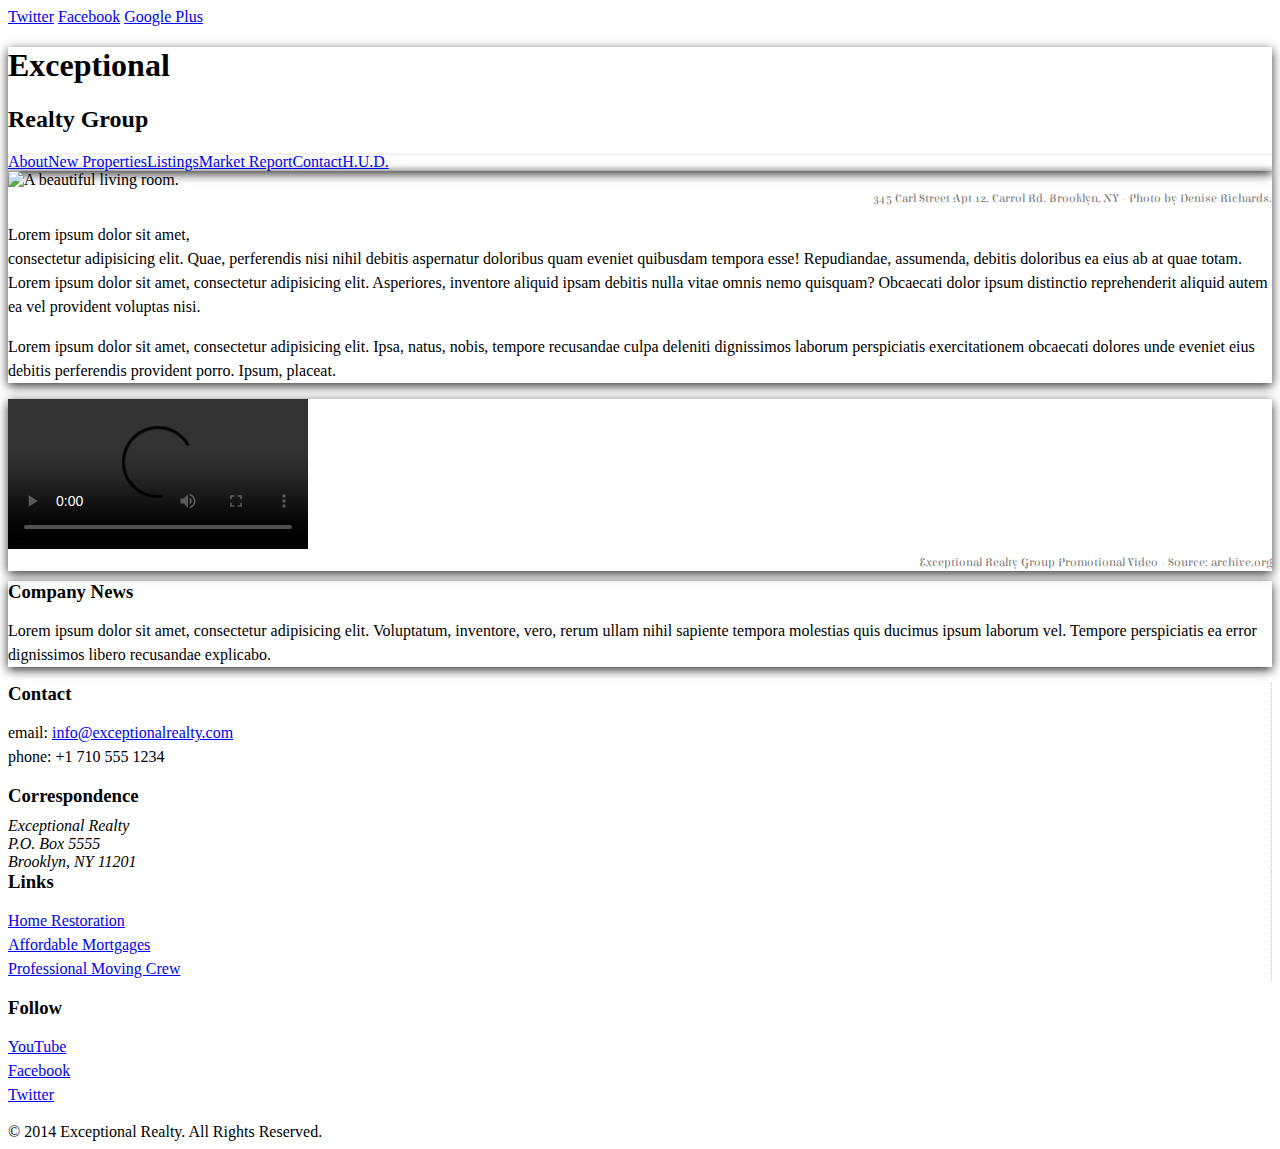
==== index.html @ 0c140c42 "Done." ====
<!DOCTYPE html>
<html lang="en">
  <head>
    <meta charset="UTF-8">
    <title>Exceptional Realty Group - Luxury Homes - About</title>
    <link rel="stylesheet" href="http://cdnjs.cloudflare.com/ajax/libs/normalize/3.0.0/normalize.min.css">
    <link rel="stylesheet" href="css/style.css">
    <script src="http://cdnjs.cloudflare.com/ajax/libs/modernizr/2.7.1/modernizr.min.js"></script>
  </head>
  <body>
    <div id="social">
      <a href="#">Twitter</a>
      <a href="#">Facebook</a>
      <a href="#">Google Plus</a>
    </div>

<div class="white-wood">
    <header class="medium-fade shadow">
      <div class="wrapper">
        <div id="logo">
          <h1>Exceptional</h1>
          <h2>Realty Group</h2>
        </div>
      </div><!-- .wrapper -->
      <div id="navbar" class="light-fade">
        <div class="wrapper">
          <nav>
            <a class="selected" href="index.html">About</a><a href="new-properties.html">New Properties</a><a href="real-estate-listings.html">Listings</a><a href="market-report.html">Market Report</a><a href="contact.html">Contact</a><a href="http://hud.gov" target="_blank">H.U.D.</a>
          </nav>
        </div><!-- .wrapper -->
      </div><!-- #navbar -->
    </header>

    <div class="wrapper clearfix">

      <section id="featured-property" class="col-3 first shadow">
        <figure>
          <img src="images/intro-pic.jpg" alt="A beautiful living room." title="Welcome to Exceptional Realty Group">
          <figcaption>345 Carl Street Apt 12, Carrol Rd. Brooklyn, NY - Photo by Denise Richards.</figcaption>
        </figure>

        <p>Lorem ipsum dolor sit amet,<br> consectetur adipisicing elit. Quae, perferendis nisi nihil debitis aspernatur doloribus quam eveniet quibusdam tempora esse! Repudiandae, assumenda, debitis doloribus ea eius ab at quae totam. Lorem ipsum dolor sit amet, consectetur adipisicing elit. Asperiores, inventore aliquid ipsam debitis nulla vitae omnis nemo quisquam? Obcaecati dolor ipsum distinctio reprehenderit aliquid autem ea vel provident voluptas nisi.</p>
        <p>Lorem ipsum dolor sit amet, consectetur adipisicing elit. Ipsa, natus, nobis, tempore recusandae culpa deleniti dignissimos laborum perspiciatis exercitationem obcaecati dolores unde eveniet eius debitis perferendis provident porro. Ipsum, placeat.</p>
      </section>

      <section id="promotional" class="col-2 first shadow">
        <figure>
          <video controls>
            <source src="videos/real-estate.mp4" type="video/mp4">
            <source src="videos/real-estate.ogv" type="video/ogg">
            Your browser does not support HTML5 video. <a href="http://browsehappy.com" target="_blank">Please upgrade your browser</a>.
          </video>
          <figcaption>Exceptional Realty Group Promotional Video - Source: archive.org</figcaption>
        </figure>
      </section>

      <section id="news" class="col-1 shadow">
        <h3>Company News</h3>
        <p>Lorem ipsum dolor sit amet, consectetur adipisicing elit. Voluptatum, inventore, vero, rerum ullam nihil sapiente tempora molestias quis ducimus ipsum laborum vel. Tempore perspiciatis ea error dignissimos libero recusandae explicabo.</p>
      </section>

    </div><!-- .wrapper -->
</div><!-- .white-wood -->

    <section id="details" class="medium-fade">
      <div class="wrapper clearfix">
        <div class="col-1 first border-right">
          <h3>Contact</h3>
          <p>
            email: <a href="mailto:info@exceptionalrealty.com">info@exceptionalrealty.com</a><br>
            phone: +1 710 555 1234
          </p>
          <h3>Correspondence</h3>
          <address>
            Exceptional Realty<br>
            P.O. Box 5555<br>
            Brooklyn, NY 11201
          </address>
        </div>

        <div class="col-1 border-right">
          <h3>Links</h3>
          <p>
            <a href="#" target="_blank">Home Restoration</a><br>
            <a href="#" target="_blank">Affordable Mortgages</a><br>
            <a href="#" target="_blank">Professional Moving Crew</a>
          </p>
        </div>

        <div class="col-1">
          <h3>Follow</h3>
          <p>
            <a href="#" target="_blank">YouTube</a><br>
            <a href="#" target="_blank">Facebook</a><br>
            <a href="#" target="_blank">Twitter</a>
          </p>
        </div>
      </div><!-- .wrapper -->
    </section>

    <footer>
      &copy; 2014 Exceptional Realty. All Rights Reserved.
    </footer>

  </body>
</html>
---- css/style.css ----
@import url(http://fonts.googleapis.com/css?family=Elsie+Swash+Caps:400,900);
@import url(http://fonts.googleapis.com/css?family=Clicker+Script);

/*////////// GLOBAL //////////*/

h3 {
  margin: 0 0 10px;
}

p {
  font-size: 1em; /* 16px, ?pt, 100%, 1em */
  line-height: 1.5em;
}

figure {
  margin: 0 0 10px;
}

figcaption {
  font: normal 0.75em/1.5em 'Elsie Swash Caps', cursive;
  color: #777;
  text-align: right;
}

.milk-text {
  font: bold 2.6em 'Elsie Swash Caps', cursive;
  color: white;
  text-shadow: 0 2px 3px #000;
}

.shadow {
  box-shadow: 0 3px 10px #333;
}

.border-right{
  border-right: 1px dotted #ccc;
  padding-right: 30px;
}

/*////////// BACKGROUNDS //////////*/

.white-wood {
  background: url(../images/white-wood.jpg) no-repeat center top;
  background-size: cover;
}

.light-fade {/* LIGHT-FADE */

background: #efefef; /* Old browsers */
background: -moz-linear-gradient(top,  #efefef 0%, #ffffff 24%, #ffffff 68%, #dddddd 100%); /* FF3.6+ */
background: -webkit-gradient(linear, left top, left bottom, color-stop(0%,#efefef), color-stop(24%,#ffffff), color-stop(68%,#ffffff), color-stop(100%,#dddddd)); /* Chrome,Safari4+ */
background: -webkit-linear-gradient(top,  #efefef 0%,#ffffff 24%,#ffffff 68%,#dddddd 100%); /* Chrome10+,Safari5.1+ */
background: -o-linear-gradient(top,  #efefef 0%,#ffffff 24%,#ffffff 68%,#dddddd 100%); /* Opera 11.10+ */
background: -ms-linear-gradient(top,  #efefef 0%,#ffffff 24%,#ffffff 68%,#dddddd 100%); /* IE10+ */
background: linear-gradient(to bottom,  #efefef 0%,#ffffff 24%,#ffffff 68%,#dddddd 100%); /* W3C */
filter: progid:DXImageTransform.Microsoft.gradient( startColorstr='#efefef', endColorstr='#dddddd',GradientType=0 ); /* IE6-9 */

{


.medium-fade { /* MEDIUM-FADE */

background: rgb(229,229,229); /* Old browsers */
background: -moz-linear-gradient(top,  rgba(229,229,229,1) 0%, rgba(255,255,255,1) 99%); /* FF3.6+ */
background: -webkit-gradient(linear, left top, left bottom, color-stop(0%,rgba(229,229,229,1)), color-stop(99%,rgba(255,255,255,1))); /* Chrome,Safari4+ */
background: -webkit-linear-gradient(top,  rgba(229,229,229,1) 0%,rgba(255,255,255,1) 99%); /* Chrome10+,Safari5.1+ */
background: -o-linear-gradient(top,  rgba(229,229,229,1) 0%,rgba(255,255,255,1) 99%); /* Opera 11.10+ */
background: -ms-linear-gradient(top,  rgba(229,229,229,1) 0%,rgba(255,255,255,1) 99%); /* IE10+ */
background: linear-gradient(to bottom,  rgba(229,229,229,1) 0%,rgba(255,255,255,1) 99%); /* W3C */

}



/*/////// MEDIA ////////*/

img, video, audio, iframe, table, form {
  width: 100%; /* IE */
  max-width: 100%; /* FF, Safari, Chrome */
}

/*////////// FIXES //////////*/

* {
  -webkit-box-sizing: border-box;
  -moz-box-sizing: border-box;
  box-sizing: border-box;
}

.clearfix:after {
  content: ".";
  display: block;
  clear: both;
  visibility: hidden;
  height: 0;
  line-height: 0;
}

.clear {
  clear:both;
}

/*/////// LAYOUT ////////*/

.wrapper {
  width: 960px;
  margin: 0 auto;
}

.col-1 {
  float: left;
  width: 32%;
}

.col-2 {
  float: left;
  width: 66%;

}

.col-3 {

}

[class*="col-"] {
  margin-left: 2%;
}

.first {
  margin-left: 0%;
}

/*/////// SOCIAL ////////*/

#social {
  position: fixed;
  top: 185px;
  right: 20px;
  width: 40px;
  z-index: 1;
}

#social a {
  display: block;
  width: 40px;
  height: 40px;
  background: yellow;
}

/*////////// HEADER //////////*/
header {
  margin: 0 0 30px;
}


/*////////// NAVBAR //////////*/

#navbar {
  position: fixed;
  top: 0;
  left: 0;
  width: 100%;
  z-index: 2;
  border-bottom: 1px solid #ccc;
  text-align: center;
}

#navbar nav {
  border-left: 1px solid #ccc;
}

#navbar nav a {
  display: inline-block;
  width: 16.6666667%;
  margin: 0;
  padding: 22px 0;
  text-transform: uppercase;
  color: black;
  text-align: center;
  border-right: 1px solid #ccc;
  text-decoration: none;
  font: 1em "Trbuchet MS", Arial, sans-serif;
}

#navbar nav a.selected {
  background:  #333;
  color: white;
}

#navbar nav a:hover {
  color: white;
  background: rgb(0,0,0); /* Old browsers */
  background: -moz-linear-gradient(top,  rgba(0,0,0,1) 0%, rgba(71,71,71,1) 28%, rgba(81,81,81,1) 35%, rgba(71,71,71,1) 72%, rgba(43,43,43,1) 87%, rgba(28,28,28,1) 91%, rgba(0,0,0,1) 100%); /* FF3.6+ */
  background: -webkit-gradient(linear, left top, left bottom, color-stop(0%,rgba(0,0,0,1)), color-stop(28%,rgba(71,71,71,1)), color-stop(35%,rgba(81,81,81,1)), color-stop(72%,rgba(71,71,71,1)), color-stop(87%,rgba(43,43,43,1)), color-stop(91%,rgba(28,28,28,1)), color-stop(100%,rgba(0,0,0,1))); /* Chrome,Safari4+ */
  background: -webkit-linear-gradient(top,  rgba(0,0,0,1) 0%,rgba(71,71,71,1) 28%,rgba(81,81,81,1) 35%,rgba(71,71,71,1) 72%,rgba(43,43,43,1) 87%,rgba(28,28,28,1) 91%,rgba(0,0,0,1) 100%); /* Chrome10+,Safari5.1+ */
  background: -o-linear-gradient(top,  rgba(0,0,0,1) 0%,rgba(71,71,71,1) 28%,rgba(81,81,81,1) 35%,rgba(71,71,71,1) 72%,rgba(43,43,43,1) 87%,rgba(28,28,28,1) 91%,rgba(0,0,0,1) 100%); /* Opera 11.10+ */
  background: -ms-linear-gradient(top,  rgba(0,0,0,1) 0%,rgba(71,71,71,1) 28%,rgba(81,81,81,1) 35%,rgba(71,71,71,1) 72%,rgba(43,43,43,1) 87%,rgba(28,28,28,1) 91%,rgba(0,0,0,1) 100%); /* IE10+ */
  background: linear-gradient(to bottom,  rgba(0,0,0,1) 0%,rgba(71,71,71,1) 28%,rgba(81,81,81,1) 35%,rgba(71,71,71,1) 72%,rgba(43,43,43,1) 87%,rgba(28,28,28,1) 91%,rgba(0,0,0,1) 100%); /* W3C */

}

/*////////// LOGO //////////*/

#logo {
  padding: 84px 0 0;

}

#logo h1 {
  font-family: 'Clicker Script', cursive;
  margin: 0;
}

#logo h2 {
  font-family: 'Elsie Swash Caps', cursive;
  margin: 0;
}

/*////////// MAIN SECTIONS //////////*/

section {
  padding: 30px;
  margin-bottom: 20px;
  background: white;
}

/*////////// DETAILS //////////*/

#details {
  border-top: 1px solid white;
}

#details div {
  height: 221px;
}

#details a:link, #details a:visited {
  color: black;
  text-decoration: none;
}

#details a:hover {
  color: black;
  text-decoration: underline;
}

#details a:active {
  color: red;
}

/*////////// FOOTER //////////*/

footer {
  text-align: center;
  font-size: 0.75em;
  padding: 10px;
  background: #eee;
  border-top: 1px solid #ccc;
}
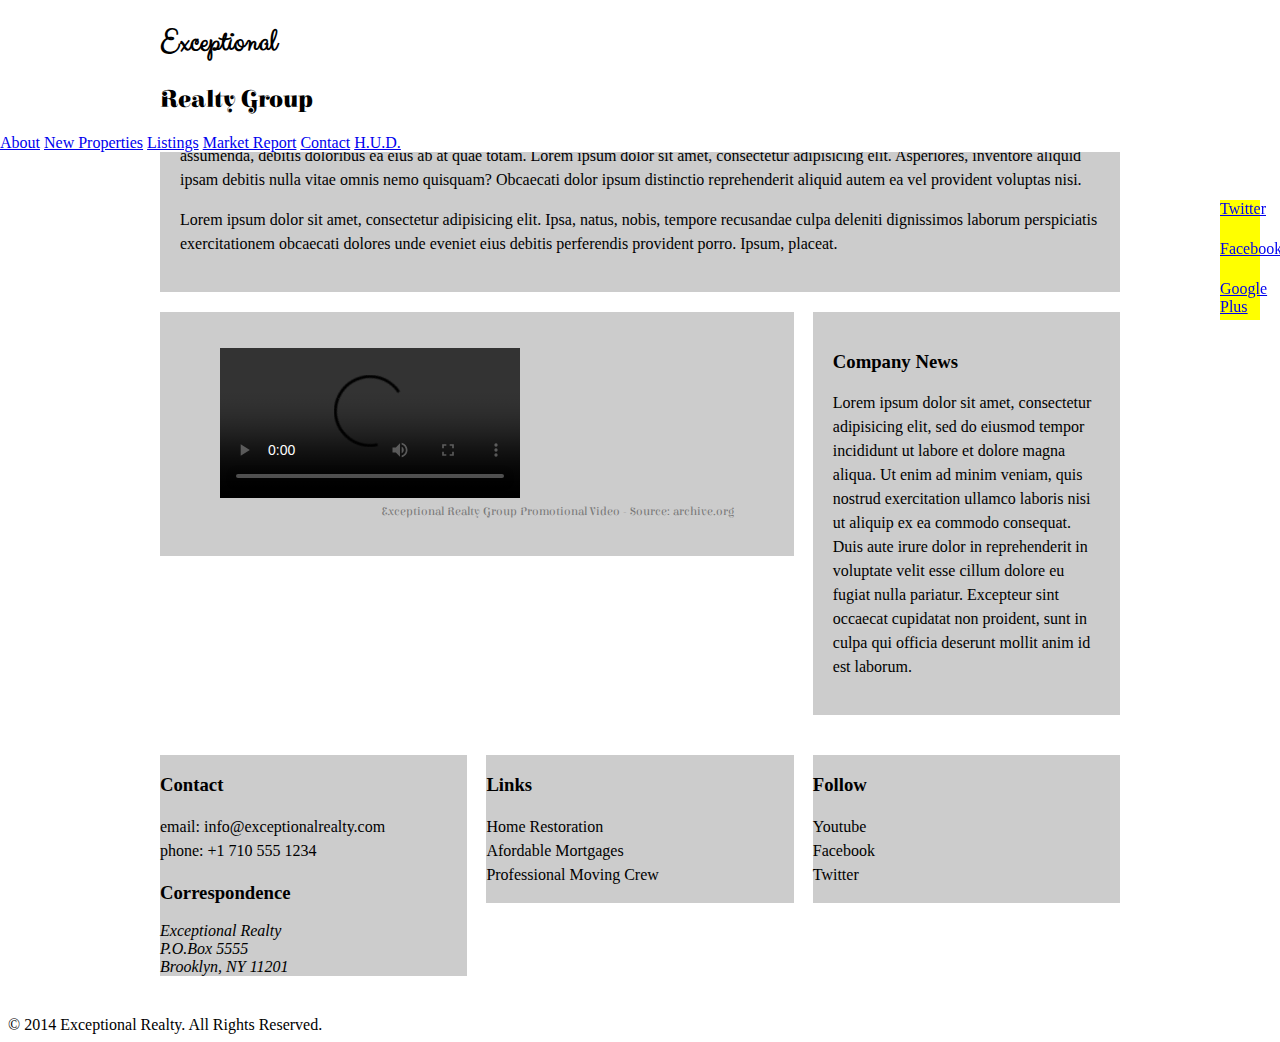
==== commit a82e576f: "automatically backed up by learn" ====
--- a/index.html
+++ b/index.html
@@ -14,89 +14,88 @@
       <a href="#">Google Plus</a>
     </div>
 
-<div class="white-wood">
-    <header class="medium-fade shadow">
+  <header>
       <div class="wrapper">
-        <div id="logo">
-          <h1>Exceptional</h1>
-          <h2>Realty Group</h2>
-        </div>
+      <div id="logo">
+        <h1>Exceptional</h1>
+        <h2>Realty Group</h2>
+      </div>
       </div><!-- .wrapper -->
-      <div id="navbar" class="light-fade">
-        <div class="wrapper">
-          <nav>
-            <a class="selected" href="index.html">About</a><a href="new-properties.html">New Properties</a><a href="real-estate-listings.html">Listings</a><a href="market-report.html">Market Report</a><a href="contact.html">Contact</a><a href="http://hud.gov" target="_blank">H.U.D.</a>
-          </nav>
-        </div><!-- .wrapper -->
-      </div><!-- #navbar -->
-    </header>
+      <div id="navbar">
+    <div class="wapper">
+      <nav>
+        <a href="index.html">About</a> <a href="new-properties.html">New Properties</a> <a href="real-estate-listings.html">Listings</a> <a href="market-report.html">Market Report</a> <a href="contact.html">Contact</a> <a href="http://hud.gov" target="_blank">H.U.D.</a>
+      </nav>
+    </div> <!-- .wrapper -->
+  </div><!-- #navbar -->
+  </header>
 
-    <div class="wrapper clearfix">
+<div class="wrapper clearfix">
+    <section id="featured-property" class="col-3 first shadow">
+      <figure>
+        <img src="images/intro-pic.jpg" alt="A beautiful living room." title="Welcome to Exceptional Realty Group">
+        <figcaption>345 Carl Street Apt 12, Carrol Rd. Brooklyn, NY - Photo by Denise Richards.</figcaption>
+      </figure>
 
-      <section id="featured-property" class="col-3 first shadow">
-        <figure>
-          <img src="images/intro-pic.jpg" alt="A beautiful living room." title="Welcome to Exceptional Realty Group">
-          <figcaption>345 Carl Street Apt 12, Carrol Rd. Brooklyn, NY - Photo by Denise Richards.</figcaption>
-        </figure>
+      <p>Lorem ipsum dolor sit amet,<br> consectetur adipisicing elit. Quae, perferendis nisi nihil debitis aspernatur doloribus quam eveniet quibusdam tempora esse! Repudiandae, assumenda, debitis doloribus ea eius ab at quae totam. Lorem ipsum dolor sit amet, consectetur adipisicing elit. Asperiores, inventore aliquid ipsam debitis nulla vitae omnis nemo quisquam? Obcaecati dolor ipsum distinctio reprehenderit aliquid autem ea vel provident voluptas nisi.</p>
+      <p>Lorem ipsum dolor sit amet, consectetur adipisicing elit. Ipsa, natus, nobis, tempore recusandae culpa deleniti dignissimos laborum perspiciatis exercitationem obcaecati dolores unde eveniet eius debitis perferendis provident porro. Ipsum, placeat.</p>
+    </section>
 
-        <p>Lorem ipsum dolor sit amet,<br> consectetur adipisicing elit. Quae, perferendis nisi nihil debitis aspernatur doloribus quam eveniet quibusdam tempora esse! Repudiandae, assumenda, debitis doloribus ea eius ab at quae totam. Lorem ipsum dolor sit amet, consectetur adipisicing elit. Asperiores, inventore aliquid ipsam debitis nulla vitae omnis nemo quisquam? Obcaecati dolor ipsum distinctio reprehenderit aliquid autem ea vel provident voluptas nisi.</p>
-        <p>Lorem ipsum dolor sit amet, consectetur adipisicing elit. Ipsa, natus, nobis, tempore recusandae culpa deleniti dignissimos laborum perspiciatis exercitationem obcaecati dolores unde eveniet eius debitis perferendis provident porro. Ipsum, placeat.</p>
-      </section>
+    <section id="promotional" class="col-2 first shadow">
+      <figure>
+        <video controls>
+          <source src="videos/real-estate.mp4" type="video/mp4">
+          <source src="videos/real-estate.ogv" type="video/ogg">
+          Your browser does not support HTML5 video. <a href="http://browsehappy.com" target="_blank">Please upgrade your browser</a>.
+        </video>
+        <figcaption>Exceptional Realty Group Promotional Video - Source: archive.org</figcaption>
+      </figure>
+    </section>
+    <section id="news"class="col-1 shadow">
+      <h3>Company News </h3>
+      <p>Lorem ipsum dolor sit amet, consectetur adipisicing elit, sed do eiusmod tempor incididunt ut labore
+         et dolore magna aliqua. Ut enim ad minim veniam, quis nostrud exercitation ullamco laboris nisi ut
+         aliquip ex ea commodo consequat. Duis aute irure dolor in reprehenderit in voluptate velit esse cillum
+          dolore eu fugiat nulla pariatur. Excepteur sint occaecat cupidatat non proident, sunt in culpa qui officia
+           deserunt mollit anim id est laborum.</p>
+    </section>
+  </div> <!-- .wrapper -->
 
-      <section id="promotional" class="col-2 first shadow">
-        <figure>
-          <video controls>
-            <source src="videos/real-estate.mp4" type="video/mp4">
-            <source src="videos/real-estate.ogv" type="video/ogg">
-            Your browser does not support HTML5 video. <a href="http://browsehappy.com" target="_blank">Please upgrade your browser</a>.
-          </video>
-          <figcaption>Exceptional Realty Group Promotional Video - Source: archive.org</figcaption>
-        </figure>
-      </section>
+    <section id="details">
+      <div class="wrapper clearfix">
+      <div class="col-1 first">
+        <h3>Contact</h3>
+        <p>
+          email: <a href="mailto:info@exceptionalrealty.com">info@exceptionalrealty.com</a><br>
+          phone: +1 710 555 1234
+        </p>
+        <h3>Correspondence</h3>
+        <address>
+          Exceptional Realty<br>
+          P.O.Box 5555<br>
+          Brooklyn, NY 11201
+        </address>
+      </div>
 
-      <section id="news" class="col-1 shadow">
-        <h3>Company News</h3>
-        <p>Lorem ipsum dolor sit amet, consectetur adipisicing elit. Voluptatum, inventore, vero, rerum ullam nihil sapiente tempora molestias quis ducimus ipsum laborum vel. Tempore perspiciatis ea error dignissimos libero recusandae explicabo.</p>
-      </section>
+      <div class="col-1">
+        <h3>Links</h3>
+        <p>
+          <a href="#" target="_blank">Home Restoration</a><br>
+          <a href="#" target="_blank">Afordable Mortgages</a><br>
+          <a href="#" target="_blank">Professional Moving Crew</a>
+        </p>
+      </div>
 
-    </div><!-- .wrapper -->
-</div><!-- .white-wood -->
-
-    <section id="details" class="medium-fade">
-      <div class="wrapper clearfix">
-        <div class="col-1 first border-right">
-          <h3>Contact</h3>
-          <p>
-            email: <a href="mailto:info@exceptionalrealty.com">info@exceptionalrealty.com</a><br>
-            phone: +1 710 555 1234
-          </p>
-          <h3>Correspondence</h3>
-          <address>
-            Exceptional Realty<br>
-            P.O. Box 5555<br>
-            Brooklyn, NY 11201
-          </address>
-        </div>
-
-        <div class="col-1 border-right">
-          <h3>Links</h3>
-          <p>
-            <a href="#" target="_blank">Home Restoration</a><br>
-            <a href="#" target="_blank">Affordable Mortgages</a><br>
-            <a href="#" target="_blank">Professional Moving Crew</a>
-          </p>
-        </div>
-
-        <div class="col-1">
-          <h3>Follow</h3>
-          <p>
-            <a href="#" target="_blank">YouTube</a><br>
-            <a href="#" target="_blank">Facebook</a><br>
-            <a href="#" target="_blank">Twitter</a>
-          </p>
-        </div>
-      </div><!-- .wrapper -->
-    </section>
+      <div class="col-1">
+        <h3>Follow</h3>
+        <p>
+          <a href="#" target="_blank">Youtube</a><br>
+          <a href="#" target="_blank">Facebook</a><br>
+          <a href="#" target="_blank">Twitter</a>
+        </p>
+      </div>
+    </div> <!-- .wrapper -->
+  </section>
 
     <footer>
       &copy; 2014 Exceptional Realty. All Rights Reserved.
--- a/css/style.css
+++ b/css/style.css
@@ -1,238 +1,61 @@
 @import url(http://fonts.googleapis.com/css?family=Elsie+Swash+Caps:400,900);
 @import url(http://fonts.googleapis.com/css?family=Clicker+Script);
 
-/*////////// GLOBAL //////////*/
+/* This
+is
+a comment! */
 
-h3 {
-  margin: 0 0 10px;
+/* CSS Syntax:
+
+selector {
+  property: value;
+  property: value;
 }
 
-p {
+*/
+
+/* Type selector */
+
+p { /* select all <p> */
   font-size: 1em; /* 16px, ?pt, 100%, 1em */
   line-height: 1.5em;
 }
 
-figure {
-  margin: 0 0 10px;
-}
-
 figcaption {
+  /*font-weight: normal;
+  font-size: 0.75em;
+  line-height: 1.5em;
+  font-family: Georgia, "New Times Roman", serif;*/
   font: normal 0.75em/1.5em 'Elsie Swash Caps', cursive;
   color: #777;
   text-align: right;
 }
 
-.milk-text {
+/* Class selector (applied to as many elements as you like) */
+
+.milk-text { /* select elements with class="milk-text" */
   font: bold 2.6em 'Elsie Swash Caps', cursive;
   color: white;
   text-shadow: 0 2px 3px #000;
 }
 
-.shadow {
-  box-shadow: 0 3px 10px #333;
-}
+/* ID selector (apply to one unique element per page) */
 
-.border-right{
-  border-right: 1px dotted #ccc;
-  padding-right: 30px;
-}
-
-/*////////// BACKGROUNDS //////////*/
-
-.white-wood {
-  background: url(../images/white-wood.jpg) no-repeat center top;
-  background-size: cover;
-}
-
-.light-fade {/* LIGHT-FADE */
-
-background: #efefef; /* Old browsers */
-background: -moz-linear-gradient(top,  #efefef 0%, #ffffff 24%, #ffffff 68%, #dddddd 100%); /* FF3.6+ */
-background: -webkit-gradient(linear, left top, left bottom, color-stop(0%,#efefef), color-stop(24%,#ffffff), color-stop(68%,#ffffff), color-stop(100%,#dddddd)); /* Chrome,Safari4+ */
-background: -webkit-linear-gradient(top,  #efefef 0%,#ffffff 24%,#ffffff 68%,#dddddd 100%); /* Chrome10+,Safari5.1+ */
-background: -o-linear-gradient(top,  #efefef 0%,#ffffff 24%,#ffffff 68%,#dddddd 100%); /* Opera 11.10+ */
-background: -ms-linear-gradient(top,  #efefef 0%,#ffffff 24%,#ffffff 68%,#dddddd 100%); /* IE10+ */
-background: linear-gradient(to bottom,  #efefef 0%,#ffffff 24%,#ffffff 68%,#dddddd 100%); /* W3C */
-filter: progid:DXImageTransform.Microsoft.gradient( startColorstr='#efefef', endColorstr='#dddddd',GradientType=0 ); /* IE6-9 */
-
-{
-
-
-.medium-fade { /* MEDIUM-FADE */
-
-background: rgb(229,229,229); /* Old browsers */
-background: -moz-linear-gradient(top,  rgba(229,229,229,1) 0%, rgba(255,255,255,1) 99%); /* FF3.6+ */
-background: -webkit-gradient(linear, left top, left bottom, color-stop(0%,rgba(229,229,229,1)), color-stop(99%,rgba(255,255,255,1))); /* Chrome,Safari4+ */
-background: -webkit-linear-gradient(top,  rgba(229,229,229,1) 0%,rgba(255,255,255,1) 99%); /* Chrome10+,Safari5.1+ */
-background: -o-linear-gradient(top,  rgba(229,229,229,1) 0%,rgba(255,255,255,1) 99%); /* Opera 11.10+ */
-background: -ms-linear-gradient(top,  rgba(229,229,229,1) 0%,rgba(255,255,255,1) 99%); /* IE10+ */
-background: linear-gradient(to bottom,  rgba(229,229,229,1) 0%,rgba(255,255,255,1) 99%); /* W3C */
+#logo { /* select elements with id="logo" */
 
 }
 
+/* Descendent Selector */
 
-
-/*/////// MEDIA ////////*/
-
-img, video, audio, iframe, table, form {
-  width: 100%; /* IE */
-  max-width: 100%; /* FF, Safari, Chrome */
-}
-
-/*////////// FIXES //////////*/
-
-* {
-  -webkit-box-sizing: border-box;
-  -moz-box-sizing: border-box;
-  box-sizing: border-box;
-}
-
-.clearfix:after {
-  content: ".";
-  display: block;
-  clear: both;
-  visibility: hidden;
-  height: 0;
-  line-height: 0;
-}
-
-.clear {
-  clear:both;
-}
-
-/*/////// LAYOUT ////////*/
-
-.wrapper {
-  width: 960px;
-  margin: 0 auto;
-}
-
-.col-1 {
-  float: left;
-  width: 32%;
-}
-
-.col-2 {
-  float: left;
-  width: 66%;
-
-}
-
-.col-3 {
-
-}
-
-[class*="col-"] {
-  margin-left: 2%;
-}
-
-.first {
-  margin-left: 0%;
-}
-
-/*/////// SOCIAL ////////*/
-
-#social {
-  position: fixed;
-  top: 185px;
-  right: 20px;
-  width: 40px;
-  z-index: 1;
-}
-
-#social a {
-  display: block;
-  width: 40px;
-  height: 40px;
-  background: yellow;
-}
-
-/*////////// HEADER //////////*/
-header {
-  margin: 0 0 30px;
-}
-
-
-/*////////// NAVBAR //////////*/
-
-#navbar {
-  position: fixed;
-  top: 0;
-  left: 0;
-  width: 100%;
-  z-index: 2;
-  border-bottom: 1px solid #ccc;
-  text-align: center;
-}
-
-#navbar nav {
-  border-left: 1px solid #ccc;
-}
-
-#navbar nav a {
-  display: inline-block;
-  width: 16.6666667%;
-  margin: 0;
-  padding: 22px 0;
-  text-transform: uppercase;
-  color: black;
-  text-align: center;
-  border-right: 1px solid #ccc;
-  text-decoration: none;
-  font: 1em "Trbuchet MS", Arial, sans-serif;
-}
-
-#navbar nav a.selected {
-  background:  #333;
-  color: white;
-}
-
-#navbar nav a:hover {
-  color: white;
-  background: rgb(0,0,0); /* Old browsers */
-  background: -moz-linear-gradient(top,  rgba(0,0,0,1) 0%, rgba(71,71,71,1) 28%, rgba(81,81,81,1) 35%, rgba(71,71,71,1) 72%, rgba(43,43,43,1) 87%, rgba(28,28,28,1) 91%, rgba(0,0,0,1) 100%); /* FF3.6+ */
-  background: -webkit-gradient(linear, left top, left bottom, color-stop(0%,rgba(0,0,0,1)), color-stop(28%,rgba(71,71,71,1)), color-stop(35%,rgba(81,81,81,1)), color-stop(72%,rgba(71,71,71,1)), color-stop(87%,rgba(43,43,43,1)), color-stop(91%,rgba(28,28,28,1)), color-stop(100%,rgba(0,0,0,1))); /* Chrome,Safari4+ */
-  background: -webkit-linear-gradient(top,  rgba(0,0,0,1) 0%,rgba(71,71,71,1) 28%,rgba(81,81,81,1) 35%,rgba(71,71,71,1) 72%,rgba(43,43,43,1) 87%,rgba(28,28,28,1) 91%,rgba(0,0,0,1) 100%); /* Chrome10+,Safari5.1+ */
-  background: -o-linear-gradient(top,  rgba(0,0,0,1) 0%,rgba(71,71,71,1) 28%,rgba(81,81,81,1) 35%,rgba(71,71,71,1) 72%,rgba(43,43,43,1) 87%,rgba(28,28,28,1) 91%,rgba(0,0,0,1) 100%); /* Opera 11.10+ */
-  background: -ms-linear-gradient(top,  rgba(0,0,0,1) 0%,rgba(71,71,71,1) 28%,rgba(81,81,81,1) 35%,rgba(71,71,71,1) 72%,rgba(43,43,43,1) 87%,rgba(28,28,28,1) 91%,rgba(0,0,0,1) 100%); /* IE10+ */
-  background: linear-gradient(to bottom,  rgba(0,0,0,1) 0%,rgba(71,71,71,1) 28%,rgba(81,81,81,1) 35%,rgba(71,71,71,1) 72%,rgba(43,43,43,1) 87%,rgba(28,28,28,1) 91%,rgba(0,0,0,1) 100%); /* W3C */
-
-}
-
-/*////////// LOGO //////////*/
-
-#logo {
-  padding: 84px 0 0;
-
-}
-
-#logo h1 {
+#logo h1 { /* selects <h1> if inside the id="logo" */
   font-family: 'Clicker Script', cursive;
-  margin: 0;
 }
 
 #logo h2 {
   font-family: 'Elsie Swash Caps', cursive;
-  margin: 0;
 }
 
-/*////////// MAIN SECTIONS //////////*/
-
-section {
-  padding: 30px;
-  margin-bottom: 20px;
-  background: white;
-}
-
-/*////////// DETAILS //////////*/
-
-#details {
-  border-top: 1px solid white;
-}
-
-#details div {
-  height: 221px;
-}
+/* Psuedo Selector */
 
 #details a:link, #details a:visited {
   color: black;
@@ -247,13 +70,82 @@
 #details a:active {
   color: red;
 }
+/*////// MEDIA ///////*/
 
-/*////////// FOOTER //////////*/
+img, video, audio {
+  max-width: 100%;
+}
 
-footer {
-  text-align: center;
-  font-size: 0.75em;
-  padding: 10px;
-  background: #eee;
-  border-top: 1px solid #ccc;
+/*////// LAYOUT ///////*/
+
+* {
+  -webkit-box-sizing:border-box;
+  -moz-box-sizing: border-box;
+  box-sizing: border-box;
 }
+
+.wrapper {
+  width: 960px;
+  margin: 0 auto;
+}
+.col-1{
+   float: left;
+   width: 32%;
+   background: #ccc
+}
+.col-2 {
+  float: left;
+  width: 66%;
+  background: #ccc
+}
+.col-3{
+  background: #ccc
+}
+.clearfix:after {
+  content:".";
+  display:block;
+  clear: both;
+  visibility: hidden;
+  height: 0;
+  line-height: 0;
+}
+[class*="col-"] {
+  margin-left: 2%;
+}
+.first {
+  margin-left: 0%;
+}
+
+/*////// SECTIONS ///////*/
+header {
+  position: fixed;
+  top: 0;
+  left: 0;
+  width: 100%;
+  background: #fff;
+  z-index: 1;
+}
+
+
+section {
+  padding: 20px;
+  margin-bottom: 20px;
+}
+
+/*////// SOCIAL ///////*/
+
+#social {
+  position: fixed;
+  top: 200px;
+  right: 20px;
+  width: 40px;
+  z-index: 1;
+}
+
+#social a {
+  display: block;
+  width: 40px;
+  height: 40px;
+  background: yellow;
+}
+
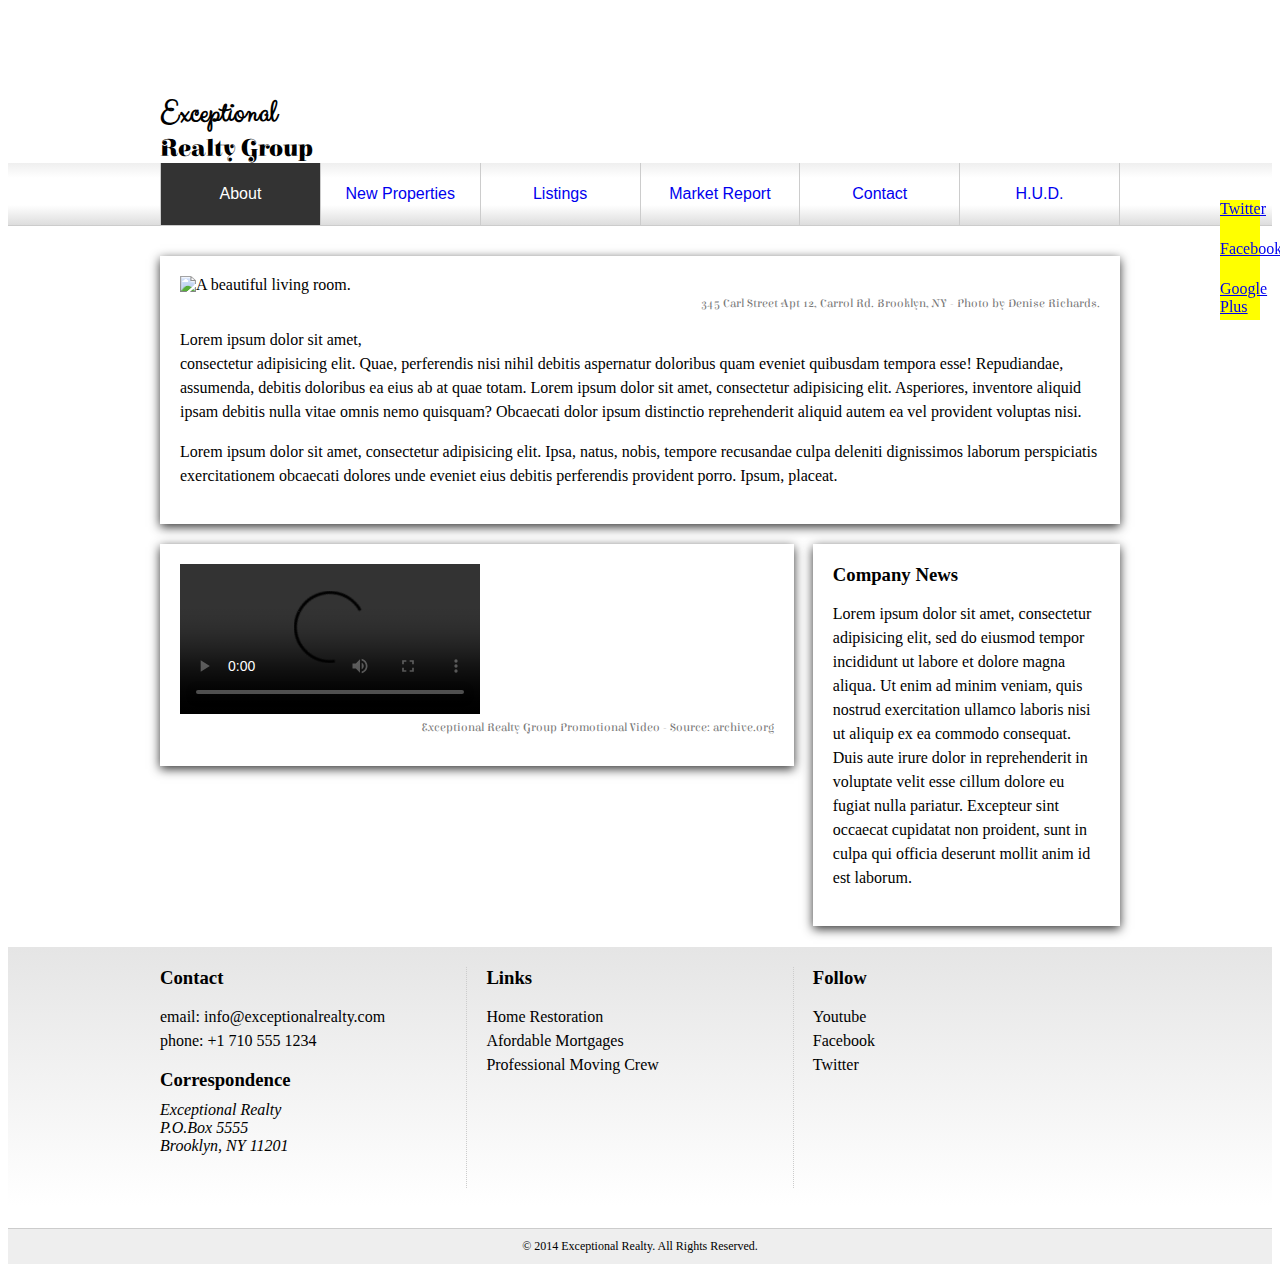
==== commit 73aa36e3: "style background for section, navbar, and detils" ====
--- a/index.html
+++ b/index.html
@@ -14,23 +14,25 @@
       <a href="#">Google Plus</a>
     </div>
 
-  <header>
+    <div class="white-wood">
+      <header classs="medium-fade shadow">
       <div class="wrapper">
       <div id="logo">
         <h1>Exceptional</h1>
         <h2>Realty Group</h2>
       </div>
-      </div><!-- .wrapper -->
-      <div id="navbar">
-    <div class="wapper">
+    </div><!-- wrapper -->
+      <div id="navbar" class="light-fade">
+        <div class="wrapper">
       <nav>
-        <a href="index.html">About</a> <a href="new-properties.html">New Properties</a> <a href="real-estate-listings.html">Listings</a> <a href="market-report.html">Market Report</a> <a href="contact.html">Contact</a> <a href="http://hud.gov" target="_blank">H.U.D.</a>
+        <a class="selected"href="index.html">About</a><a href="new-properties.html">New Properties</a><a href="real-estate-listings.html">Listings</a><a href="market-report.html">Market Report</a><a href="contact.html">Contact</a><a href="http://hud.gov" target="_blank">H.U.D.</a>
       </nav>
     </div> <!-- .wrapper -->
-  </div><!-- #navbar -->
+  </div><!--#navbar -->
   </header>
 
 <div class="wrapper clearfix">
+
     <section id="featured-property" class="col-3 first shadow">
       <figure>
         <img src="images/intro-pic.jpg" alt="A beautiful living room." title="Welcome to Exceptional Realty Group">
@@ -51,6 +53,7 @@
         <figcaption>Exceptional Realty Group Promotional Video - Source: archive.org</figcaption>
       </figure>
     </section>
+
     <section id="news"class="col-1 shadow">
       <h3>Company News </h3>
       <p>Lorem ipsum dolor sit amet, consectetur adipisicing elit, sed do eiusmod tempor incididunt ut labore
@@ -58,12 +61,14 @@
          aliquip ex ea commodo consequat. Duis aute irure dolor in reprehenderit in voluptate velit esse cillum
           dolore eu fugiat nulla pariatur. Excepteur sint occaecat cupidatat non proident, sunt in culpa qui officia
            deserunt mollit anim id est laborum.</p>
-    </section>
-  </div> <!-- .wrapper -->
+    </section
 
-    <section id="details">
+  </div><!-- .wrapper -->
+</div><!--- .white-wood -->
+
+    <section id="details" class="medium-fade">
       <div class="wrapper clearfix">
-      <div class="col-1 first">
+      <div class="col-1 first border-right">
         <h3>Contact</h3>
         <p>
           email: <a href="mailto:info@exceptionalrealty.com">info@exceptionalrealty.com</a><br>
@@ -77,7 +82,7 @@
         </address>
       </div>
 
-      <div class="col-1">
+      <div class="col-1 border-right">
         <h3>Links</h3>
         <p>
           <a href="#" target="_blank">Home Restoration</a><br>
--- a/css/style.css
+++ b/css/style.css
@@ -1,37 +1,26 @@
 @import url(http://fonts.googleapis.com/css?family=Elsie+Swash+Caps:400,900);
 @import url(http://fonts.googleapis.com/css?family=Clicker+Script);
 
-/* This
-is
-a comment! */
-
-/* CSS Syntax:
-
-selector {
-  property: value;
-  property: value;
-}
-
-*/
-
-/* Type selector */
-
-p { /* select all <p> */
+/*//////// GLOBAL ////////*/
+
+h3 {
+  margin:0 0 10px;
+}
+
+p {
   font-size: 1em; /* 16px, ?pt, 100%, 1em */
   line-height: 1.5em;
 }
 
+figure {
+  margin: 0 0 10px;
+}
+
 figcaption {
-  /*font-weight: normal;
-  font-size: 0.75em;
-  line-height: 1.5em;
-  font-family: Georgia, "New Times Roman", serif;*/
   font: normal 0.75em/1.5em 'Elsie Swash Caps', cursive;
   color: #777;
   text-align: right;
 }
-
-/* Class selector (applied to as many elements as you like) */
 
 .milk-text { /* select elements with class="milk-text" */
   font: bold 2.6em 'Elsie Swash Caps', cursive;
@@ -39,44 +28,51 @@
   text-shadow: 0 2px 3px #000;
 }
 
-/* ID selector (apply to one unique element per page) */
-
-#logo { /* select elements with id="logo" */
-
-}
-
-/* Descendent Selector */
-
-#logo h1 { /* selects <h1> if inside the id="logo" */
-  font-family: 'Clicker Script', cursive;
-}
-
-#logo h2 {
-  font-family: 'Elsie Swash Caps', cursive;
-}
-
-/* Psuedo Selector */
-
-#details a:link, #details a:visited {
-  color: black;
-  text-decoration: none;
-}
-
-#details a:hover {
-  color: black;
-  text-decoration: underline;
-}
-
-#details a:active {
-  color: red;
-}
-/*////// MEDIA ///////*/
-
-img, video, audio {
-  max-width: 100%;
-}
-
-/*////// LAYOUT ///////*/
+.shadow {
+  box-shadow: 0 3px 10px #333
+}
+
+.border-right{
+  border-right: 1px dotted #ccc;
+  padding-right: 30px;
+}
+
+/*/////// BACKGRAOUNDS //////*/
+
+
+.white-wood{
+  background: url(../images/white-wood.jpg) no-repeat center top;
+  background-size: cover;
+}
+
+.light-fade{
+  background: #efefef; /* Old browsers */
+background: -moz-linear-gradient(top,  #efefef 0%, #ffffff 24%, #ffffff 68%, #dddddd 100%); /* FF3.6+ */
+background: -webkit-gradient(linear, left top, left bottom, color-stop(0%,#efefef), color-stop(24%,#ffffff), color-stop(68%,#ffffff), color-stop(100%,#dddddd)); /* Chrome,Safari4+ */
+background: -webkit-linear-gradient(top,  #efefef 0%,#ffffff 24%,#ffffff 68%,#dddddd 100%); /* Chrome10+,Safari5.1+ */
+background: -o-linear-gradient(top,  #efefef 0%,#ffffff 24%,#ffffff 68%,#dddddd 100%); /* Opera 11.10+ */
+background: -ms-linear-gradient(top,  #efefef 0%,#ffffff 24%,#ffffff 68%,#dddddd 100%); /* IE10+ */
+background: linear-gradient(to bottom,  #efefef 0%,#ffffff 24%,#ffffff 68%,#dddddd 100%); /* W3C */
+filter: progid:DXImageTransform.Microsoft.gradient( startColorstr='#efefef', endColorstr='#dddddd',GradientType=0 ); /* IE6-9 */
+}
+
+.medium-fade{
+  background: rgb(229,229,229); /* Old browsers */
+background: -moz-linear-gradient(top,  rgba(229,229,229,1) 0%, rgba(255,255,255,1) 99%); /* FF3.6+ */
+background: -webkit-gradient(linear, left top, left bottom, color-stop(0%,rgba(229,229,229,1)), color-stop(99%,rgba(255,255,255,1))); /* Chrome,Safari4+ */
+background: -webkit-linear-gradient(top,  rgba(229,229,229,1) 0%,rgba(255,255,255,1) 99%); /* Chrome10+,Safari5.1+ */
+background: -o-linear-gradient(top,  rgba(229,229,229,1) 0%,rgba(255,255,255,1) 99%); /* Opera 11.10+ */
+background: -ms-linear-gradient(top,  rgba(229,229,229,1) 0%,rgba(255,255,255,1) 99%); /* IE10+ */
+background: linear-gradient(to bottom,  rgba(229,229,229,1) 0%,rgba(255,255,255,1) 99%); /* W3C */
+}
+/*/////// MEDIA //////*/
+
+img, video, audio, iframe, table, form {
+  width: 1005; /* IE */
+  max-width: 100%; /* FF, Safari, Chrome */
+}
+
+/*////////// FIXES ///////*/
 
 * {
   -webkit-box-sizing:border-box;
@@ -84,23 +80,6 @@
   box-sizing: border-box;
 }
 
-.wrapper {
-  width: 960px;
-  margin: 0 auto;
-}
-.col-1{
-   float: left;
-   width: 32%;
-   background: #ccc
-}
-.col-2 {
-  float: left;
-  width: 66%;
-  background: #ccc
-}
-.col-3{
-  background: #ccc
-}
 .clearfix:after {
   content:".";
   display:block;
@@ -109,6 +88,31 @@
   height: 0;
   line-height: 0;
 }
+
+.clear {
+  clear:both;
+}
+
+/*/////// LAYOUT //////*/
+
+.wrapper {
+  width: 960px;
+  margin: 0 auto;
+}
+
+.col-1{
+   float: left;
+   width: 32%;
+}
+.col-2 {
+  float: left;
+  width: 66%;
+}
+.col-3{
+}
+
+
+
 [class*="col-"] {
   margin-left: 2%;
 }
@@ -116,21 +120,6 @@
   margin-left: 0%;
 }
 
-/*////// SECTIONS ///////*/
-header {
-  position: fixed;
-  top: 0;
-  left: 0;
-  width: 100%;
-  background: #fff;
-  z-index: 1;
-}
-
-
-section {
-  padding: 20px;
-  margin-bottom: 20px;
-}
 
 /*////// SOCIAL ///////*/
 
@@ -149,3 +138,112 @@
   background: yellow;
 }
 
+/*//////// HEADER ////////*/
+
+header{
+  margin: 0 0 30px;
+}
+
+
+/*///////NAVBAR ///////*/
+
+#navbar {
+  position: fixed
+  top:0;
+  left: 0;
+  width: 100%;
+  z-index: 2;
+  border-bottom: 1px solid #ccc;
+  text-align: center;
+}
+
+#navbar nav {
+  border-left: 1px solid #ccc;
+}
+#navbar nav a {
+  display: inline-block;
+  width: 16.6666667%;
+  margin: 0;
+  padding: 22px 0;
+  text-align: center;
+  border-right: 1px solid #ccc;
+  text-decoration: none;
+  font: 1em "Trebuchet MS" , Arial , sans-serif;
+}
+
+#navbar nav a.selected {
+  background: #333;
+  color: white;
+}
+
+
+#navbar nav a:hover{
+  color: white;
+  background: rgb(0,0,0); /* Old browsers */
+background: -moz-linear-gradient(top,  rgba(0,0,0,1) 0%, rgba(71,71,71,1) 28%, rgba(81,81,81,1) 35%, rgba(71,71,71,1) 72%, rgba(43,43,43,1) 87%, rgba(28,28,28,1) 91%, rgba(0,0,0,1) 100%); /* FF3.6+ */
+background: -webkit-gradient(linear, left top, left bottom, color-stop(0%,rgba(0,0,0,1)), color-stop(28%,rgba(71,71,71,1)), color-stop(35%,rgba(81,81,81,1)), color-stop(72%,rgba(71,71,71,1)), color-stop(87%,rgba(43,43,43,1)), color-stop(91%,rgba(28,28,28,1)), color-stop(100%,rgba(0,0,0,1))); /* Chrome,Safari4+ */
+background: -webkit-linear-gradient(top,  rgba(0,0,0,1) 0%,rgba(71,71,71,1) 28%,rgba(81,81,81,1) 35%,rgba(71,71,71,1) 72%,rgba(43,43,43,1) 87%,rgba(28,28,28,1) 91%,rgba(0,0,0,1) 100%); /* Chrome10+,Safari5.1+ */
+background: -o-linear-gradient(top,  rgba(0,0,0,1) 0%,rgba(71,71,71,1) 28%,rgba(81,81,81,1) 35%,rgba(71,71,71,1) 72%,rgba(43,43,43,1) 87%,rgba(28,28,28,1) 91%,rgba(0,0,0,1) 100%); /* Opera 11.10+ */
+background: -ms-linear-gradient(top,  rgba(0,0,0,1) 0%,rgba(71,71,71,1) 28%,rgba(81,81,81,1) 35%,rgba(71,71,71,1) 72%,rgba(43,43,43,1) 87%,rgba(28,28,28,1) 91%,rgba(0,0,0,1) 100%); /* IE10+ */
+background: linear-gradient(to bottom,  rgba(0,0,0,1) 0%,rgba(71,71,71,1) 28%,rgba(81,81,81,1) 35%,rgba(71,71,71,1) 72%,rgba(43,43,43,1) 87%,rgba(28,28,28,1) 91%,rgba(0,0,0,1) 100%); /* W3C */
+}
+
+/*/////// LOGO ///////*/
+
+#logo {
+  padding: 84px 0 0;
+}
+
+#logo h1 {
+  font-family: 'Clicker Script', cursive;
+  margin:0;
+}
+
+#logo h2 {
+  font-family: 'Elsie Swash Caps', cursive;
+  margin:0;
+}
+
+
+/*///////// MAIN SECTION ///////*/
+
+section {
+  padding: 20px;
+  margin-bottom: 20px;
+  background: white;
+}
+
+
+/*///////DETAILS ///////*/
+
+#details {
+  border-top: 1px solid white;
+}
+
+#details div {
+  height: 221px;
+}
+
+#details a:link, #details a:visited {
+  color: black;
+  text-decoration: none;
+}
+
+#details a:hover {
+  color: black;
+  text-decoration: underline;
+}
+
+#details a:active {
+  color: red;
+}
+
+/*///////// FOOTER ////////*/
+
+ footer {
+   text-align: center;
+   font-size: 0.75em;
+   padding: 10px;
+   background: #eee;
+   border-top: 1px solid #ccc;
+ }
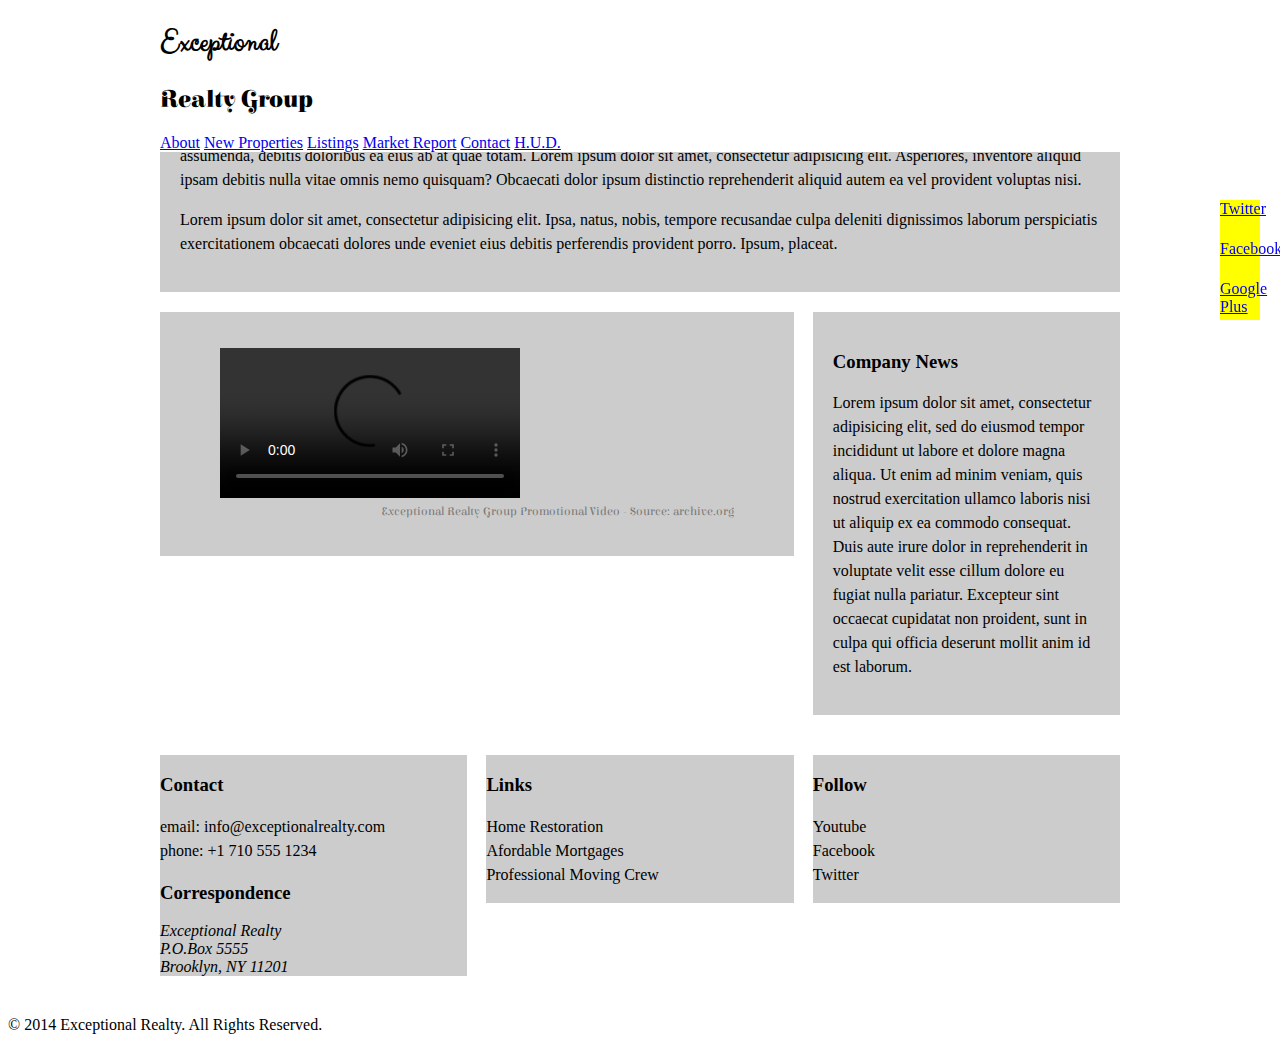
==== commit f442faea: "automatically backed up by learn" ====
--- a/index.html
+++ b/index.html
@@ -13,27 +13,20 @@
       <a href="#">Facebook</a>
       <a href="#">Google Plus</a>
     </div>
-
-    <div class="white-wood">
-      <header classs="medium-fade shadow">
+  <header>
       <div class="wrapper">
       <div id="logo">
         <h1>Exceptional</h1>
         <h2>Realty Group</h2>
       </div>
-    </div><!-- wrapper -->
-      <div id="navbar" class="light-fade">
-        <div class="wrapper">
       <nav>
-        <a class="selected"href="index.html">About</a><a href="new-properties.html">New Properties</a><a href="real-estate-listings.html">Listings</a><a href="market-report.html">Market Report</a><a href="contact.html">Contact</a><a href="http://hud.gov" target="_blank">H.U.D.</a>
+        <a href="index.html">About</a> <a href="new-properties.html">New Properties</a> <a href="real-estate-listings.html">Listings</a> <a href="market-report.html">Market Report</a> <a href="contact.html">Contact</a> <a href="http://hud.gov" target="_blank">H.U.D.</a>
       </nav>
     </div> <!-- .wrapper -->
-  </div><!--#navbar -->
   </header>
 
 <div class="wrapper clearfix">
-
-    <section id="featured-property" class="col-3 first shadow">
+    <section id="featured-property" class="col-3 first">
       <figure>
         <img src="images/intro-pic.jpg" alt="A beautiful living room." title="Welcome to Exceptional Realty Group">
         <figcaption>345 Carl Street Apt 12, Carrol Rd. Brooklyn, NY - Photo by Denise Richards.</figcaption>
@@ -43,7 +36,7 @@
       <p>Lorem ipsum dolor sit amet, consectetur adipisicing elit. Ipsa, natus, nobis, tempore recusandae culpa deleniti dignissimos laborum perspiciatis exercitationem obcaecati dolores unde eveniet eius debitis perferendis provident porro. Ipsum, placeat.</p>
     </section>
 
-    <section id="promotional" class="col-2 first shadow">
+    <section id="promotional" class="col-2 first">
       <figure>
         <video controls>
           <source src="videos/real-estate.mp4" type="video/mp4">
@@ -53,22 +46,19 @@
         <figcaption>Exceptional Realty Group Promotional Video - Source: archive.org</figcaption>
       </figure>
     </section>
-
-    <section id="news"class="col-1 shadow">
+    <section id="news"class="col-1">
       <h3>Company News </h3>
       <p>Lorem ipsum dolor sit amet, consectetur adipisicing elit, sed do eiusmod tempor incididunt ut labore
          et dolore magna aliqua. Ut enim ad minim veniam, quis nostrud exercitation ullamco laboris nisi ut
          aliquip ex ea commodo consequat. Duis aute irure dolor in reprehenderit in voluptate velit esse cillum
           dolore eu fugiat nulla pariatur. Excepteur sint occaecat cupidatat non proident, sunt in culpa qui officia
            deserunt mollit anim id est laborum.</p>
-    </section
+    </section>
+  </div> <!-- .wrapper -->
 
-  </div><!-- .wrapper -->
-</div><!--- .white-wood -->
-
-    <section id="details" class="medium-fade">
+    <section id="details">
       <div class="wrapper clearfix">
-      <div class="col-1 first border-right">
+      <div class="col-1 first">
         <h3>Contact</h3>
         <p>
           email: <a href="mailto:info@exceptionalrealty.com">info@exceptionalrealty.com</a><br>
@@ -82,7 +72,7 @@
         </address>
       </div>
 
-      <div class="col-1 border-right">
+      <div class="col-1">
         <h3>Links</h3>
         <p>
           <a href="#" target="_blank">Home Restoration</a><br>
--- a/css/style.css
+++ b/css/style.css
@@ -1,26 +1,37 @@
 @import url(http://fonts.googleapis.com/css?family=Elsie+Swash+Caps:400,900);
 @import url(http://fonts.googleapis.com/css?family=Clicker+Script);
 
-/*//////// GLOBAL ////////*/
+/* This
+is
+a comment! */
 
-h3 {
-  margin:0 0 10px;
+/* CSS Syntax:
+
+selector {
+  property: value;
+  property: value;
 }
 
-p {
+*/
+
+/* Type selector */
+
+p { /* select all <p> */
   font-size: 1em; /* 16px, ?pt, 100%, 1em */
   line-height: 1.5em;
 }
 
-figure {
-  margin: 0 0 10px;
-}
-
 figcaption {
+  /*font-weight: normal;
+  font-size: 0.75em;
+  line-height: 1.5em;
+  font-family: Georgia, "New Times Roman", serif;*/
   font: normal 0.75em/1.5em 'Elsie Swash Caps', cursive;
   color: #777;
   text-align: right;
 }
+
+/* Class selector (applied to as many elements as you like) */
 
 .milk-text { /* select elements with class="milk-text" */
   font: bold 2.6em 'Elsie Swash Caps', cursive;
@@ -28,51 +39,44 @@
   text-shadow: 0 2px 3px #000;
 }
 
-.shadow {
-  box-shadow: 0 3px 10px #333
+/* ID selector (apply to one unique element per page) */
+
+#logo { /* select elements with id="logo" */
+
 }
 
-.border-right{
-  border-right: 1px dotted #ccc;
-  padding-right: 30px;
+/* Descendent Selector */
+
+#logo h1 { /* selects <h1> if inside the id="logo" */
+  font-family: 'Clicker Script', cursive;
 }
 
-/*/////// BACKGRAOUNDS //////*/
-
-
-.white-wood{
-  background: url(../images/white-wood.jpg) no-repeat center top;
-  background-size: cover;
+#logo h2 {
+  font-family: 'Elsie Swash Caps', cursive;
 }
 
-.light-fade{
-  background: #efefef; /* Old browsers */
-background: -moz-linear-gradient(top,  #efefef 0%, #ffffff 24%, #ffffff 68%, #dddddd 100%); /* FF3.6+ */
-background: -webkit-gradient(linear, left top, left bottom, color-stop(0%,#efefef), color-stop(24%,#ffffff), color-stop(68%,#ffffff), color-stop(100%,#dddddd)); /* Chrome,Safari4+ */
-background: -webkit-linear-gradient(top,  #efefef 0%,#ffffff 24%,#ffffff 68%,#dddddd 100%); /* Chrome10+,Safari5.1+ */
-background: -o-linear-gradient(top,  #efefef 0%,#ffffff 24%,#ffffff 68%,#dddddd 100%); /* Opera 11.10+ */
-background: -ms-linear-gradient(top,  #efefef 0%,#ffffff 24%,#ffffff 68%,#dddddd 100%); /* IE10+ */
-background: linear-gradient(to bottom,  #efefef 0%,#ffffff 24%,#ffffff 68%,#dddddd 100%); /* W3C */
-filter: progid:DXImageTransform.Microsoft.gradient( startColorstr='#efefef', endColorstr='#dddddd',GradientType=0 ); /* IE6-9 */
+/* Psuedo Selector */
+
+#details a:link, #details a:visited {
+  color: black;
+  text-decoration: none;
 }
 
-.medium-fade{
-  background: rgb(229,229,229); /* Old browsers */
-background: -moz-linear-gradient(top,  rgba(229,229,229,1) 0%, rgba(255,255,255,1) 99%); /* FF3.6+ */
-background: -webkit-gradient(linear, left top, left bottom, color-stop(0%,rgba(229,229,229,1)), color-stop(99%,rgba(255,255,255,1))); /* Chrome,Safari4+ */
-background: -webkit-linear-gradient(top,  rgba(229,229,229,1) 0%,rgba(255,255,255,1) 99%); /* Chrome10+,Safari5.1+ */
-background: -o-linear-gradient(top,  rgba(229,229,229,1) 0%,rgba(255,255,255,1) 99%); /* Opera 11.10+ */
-background: -ms-linear-gradient(top,  rgba(229,229,229,1) 0%,rgba(255,255,255,1) 99%); /* IE10+ */
-background: linear-gradient(to bottom,  rgba(229,229,229,1) 0%,rgba(255,255,255,1) 99%); /* W3C */
-}
-/*/////// MEDIA //////*/
-
-img, video, audio, iframe, table, form {
-  width: 1005; /* IE */
-  max-width: 100%; /* FF, Safari, Chrome */
+#details a:hover {
+  color: black;
+  text-decoration: underline;
 }
 
-/*////////// FIXES ///////*/
+#details a:active {
+  color: red;
+}
+/*////// MEDIA ///////*/
+
+img, video, audio {
+  max-width: 100%;
+}
+
+/*////// LAYOUT ///////*/
 
 * {
   -webkit-box-sizing:border-box;
@@ -80,6 +84,23 @@
   box-sizing: border-box;
 }
 
+.wrapper {
+  width: 960px;
+  margin: 0 auto;
+}
+.col-1{
+   float: left;
+   width: 32%;
+   background: #ccc
+}
+.col-2 {
+  float: left;
+  width: 66%;
+  background: #ccc
+}
+.col-3{
+  background: #ccc
+}
 .clearfix:after {
   content:".";
   display:block;
@@ -88,31 +109,6 @@
   height: 0;
   line-height: 0;
 }
-
-.clear {
-  clear:both;
-}
-
-/*/////// LAYOUT //////*/
-
-.wrapper {
-  width: 960px;
-  margin: 0 auto;
-}
-
-.col-1{
-   float: left;
-   width: 32%;
-}
-.col-2 {
-  float: left;
-  width: 66%;
-}
-.col-3{
-}
-
-
-
 [class*="col-"] {
   margin-left: 2%;
 }
@@ -120,6 +116,21 @@
   margin-left: 0%;
 }
 
+/*////// SECTIONS ///////*/
+header {
+  position: fixed;
+  top: 0;
+  left: 0;
+  width: 100%;
+  background: #fff;
+  z-index: 1;
+}
+
+
+section {
+  padding: 20px;
+  margin-bottom: 20px;
+}
 
 /*////// SOCIAL ///////*/
 
@@ -137,113 +148,3 @@
   height: 40px;
   background: yellow;
 }
-
-/*//////// HEADER ////////*/
-
-header{
-  margin: 0 0 30px;
-}
-
-
-/*///////NAVBAR ///////*/
-
-#navbar {
-  position: fixed
-  top:0;
-  left: 0;
-  width: 100%;
-  z-index: 2;
-  border-bottom: 1px solid #ccc;
-  text-align: center;
-}
-
-#navbar nav {
-  border-left: 1px solid #ccc;
-}
-#navbar nav a {
-  display: inline-block;
-  width: 16.6666667%;
-  margin: 0;
-  padding: 22px 0;
-  text-align: center;
-  border-right: 1px solid #ccc;
-  text-decoration: none;
-  font: 1em "Trebuchet MS" , Arial , sans-serif;
-}
-
-#navbar nav a.selected {
-  background: #333;
-  color: white;
-}
-
-
-#navbar nav a:hover{
-  color: white;
-  background: rgb(0,0,0); /* Old browsers */
-background: -moz-linear-gradient(top,  rgba(0,0,0,1) 0%, rgba(71,71,71,1) 28%, rgba(81,81,81,1) 35%, rgba(71,71,71,1) 72%, rgba(43,43,43,1) 87%, rgba(28,28,28,1) 91%, rgba(0,0,0,1) 100%); /* FF3.6+ */
-background: -webkit-gradient(linear, left top, left bottom, color-stop(0%,rgba(0,0,0,1)), color-stop(28%,rgba(71,71,71,1)), color-stop(35%,rgba(81,81,81,1)), color-stop(72%,rgba(71,71,71,1)), color-stop(87%,rgba(43,43,43,1)), color-stop(91%,rgba(28,28,28,1)), color-stop(100%,rgba(0,0,0,1))); /* Chrome,Safari4+ */
-background: -webkit-linear-gradient(top,  rgba(0,0,0,1) 0%,rgba(71,71,71,1) 28%,rgba(81,81,81,1) 35%,rgba(71,71,71,1) 72%,rgba(43,43,43,1) 87%,rgba(28,28,28,1) 91%,rgba(0,0,0,1) 100%); /* Chrome10+,Safari5.1+ */
-background: -o-linear-gradient(top,  rgba(0,0,0,1) 0%,rgba(71,71,71,1) 28%,rgba(81,81,81,1) 35%,rgba(71,71,71,1) 72%,rgba(43,43,43,1) 87%,rgba(28,28,28,1) 91%,rgba(0,0,0,1) 100%); /* Opera 11.10+ */
-background: -ms-linear-gradient(top,  rgba(0,0,0,1) 0%,rgba(71,71,71,1) 28%,rgba(81,81,81,1) 35%,rgba(71,71,71,1) 72%,rgba(43,43,43,1) 87%,rgba(28,28,28,1) 91%,rgba(0,0,0,1) 100%); /* IE10+ */
-background: linear-gradient(to bottom,  rgba(0,0,0,1) 0%,rgba(71,71,71,1) 28%,rgba(81,81,81,1) 35%,rgba(71,71,71,1) 72%,rgba(43,43,43,1) 87%,rgba(28,28,28,1) 91%,rgba(0,0,0,1) 100%); /* W3C */
-}
-
-/*/////// LOGO ///////*/
-
-#logo {
-  padding: 84px 0 0;
-}
-
-#logo h1 {
-  font-family: 'Clicker Script', cursive;
-  margin:0;
-}
-
-#logo h2 {
-  font-family: 'Elsie Swash Caps', cursive;
-  margin:0;
-}
-
-
-/*///////// MAIN SECTION ///////*/
-
-section {
-  padding: 20px;
-  margin-bottom: 20px;
-  background: white;
-}
-
-
-/*///////DETAILS ///////*/
-
-#details {
-  border-top: 1px solid white;
-}
-
-#details div {
-  height: 221px;
-}
-
-#details a:link, #details a:visited {
-  color: black;
-  text-decoration: none;
-}
-
-#details a:hover {
-  color: black;
-  text-decoration: underline;
-}
-
-#details a:active {
-  color: red;
-}
-
-/*///////// FOOTER ////////*/
-
- footer {
-   text-align: center;
-   font-size: 0.75em;
-   padding: 10px;
-   background: #eee;
-   border-top: 1px solid #ccc;
- }
